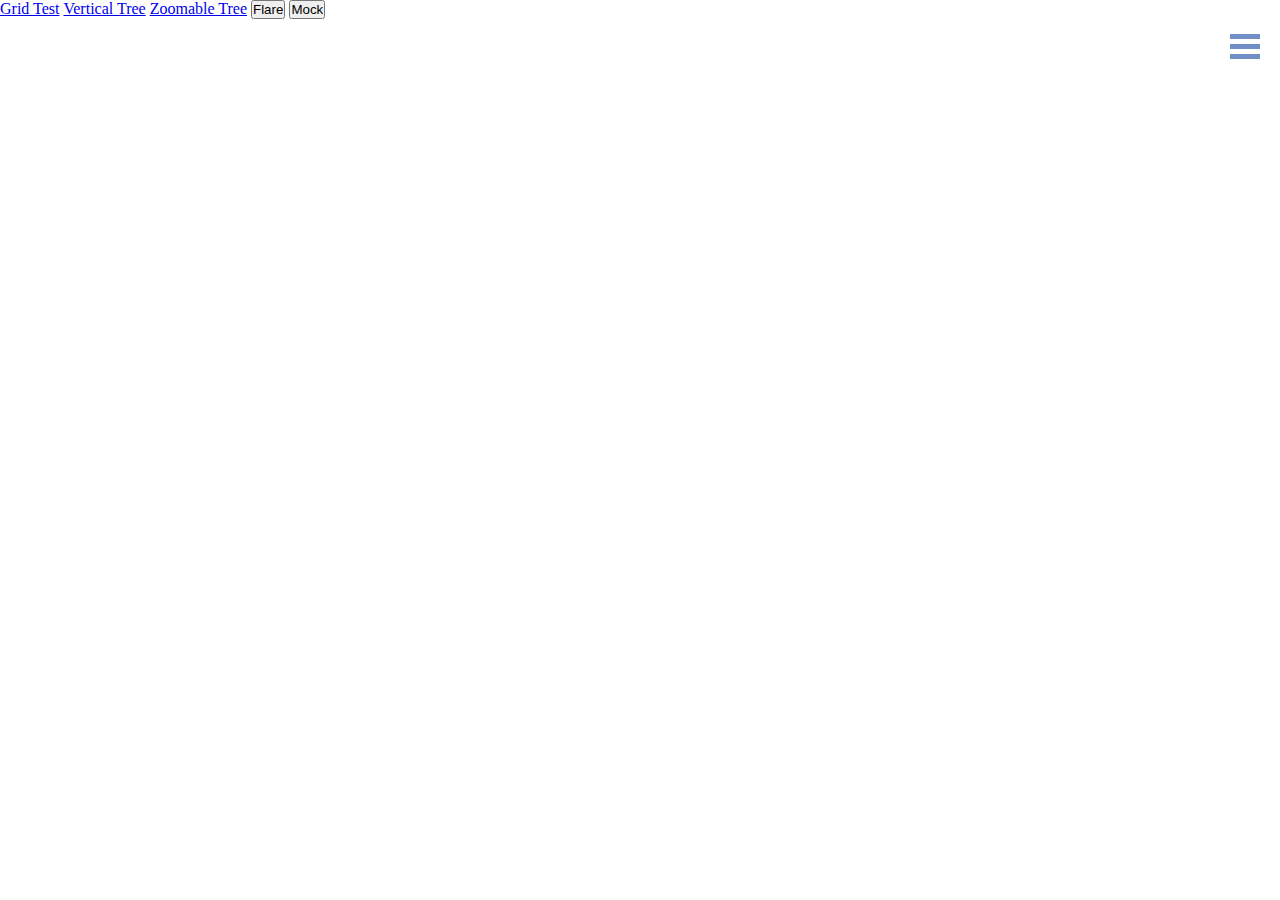
==== index.html @ 25783696 "First Commit" ====
<!DOCTYPE html>
<html>

<head>
  <meta charset="utf-8">
  <link type="text/css" rel="stylesheet" href="styles/index.css" />
  <script src="//d3js.org/d3.v3.min.js"></script>
  <script src="https://ajax.aspnetcdn.com/ajax/jQuery/jquery-3.2.1.min.js"></script>
</head>

<body>
  <a href="gridTest.html">Grid Test</a>
  <a href="storyTree.html">Vertical Tree</a>
  <a href="niceTree.html">Zoomable Tree</a>
  <input type="button" onclick="callFlare()" id="btnFlare" value="Flare"></input>
  <input type="button" onclick="callMock()" id="btnFlare" value="Mock"></input>

  <div class="rightNav">
    <div class="toggleBtn" onclick="toggleSidebar()">
      <span></span>
      <span></span>
      <span></span>
    </div>
    <ul>
      <li>Item</li>
      <li>Item</li>
      <li>Item</li>
      <li>Item</li>
      <li>Whatever</li>
      <li>MANNNN!!</li>
    </ul>
    <div class="outer">
      <div class="inner" onclick="toggleSidebar()">
        <label>Back</label>
      </div>
    </div>
  </div>
  <br/>
  <script>
    //BASE JS
    function toggleSidebar() {
      $(".rightNav").toggleClass('active');
    };
    //D3 SCRIPT
    var margin = {
        top: 30,
        left: 20,
        bottom: 25,
        right: 20
      },
      width = 960 - margin.right - margin.left,
      height = 800 - margin.top - margin.bottom;

    var i = 0,
      duration = 700,
      rectSize = 45,
      root;

    var tree = d3.layout.tree()
      .size([height, width]);

    var diagonal = d3.svg.diagonal()
      .projection(function(d) {
        return [d.x, d.y];
      });

    //base SVG
    var svg = d3.select("body").append("svg")
      .attr("width", width + margin.right + margin.left)
      .attr("height", height + margin.top + margin.bottom)
      .append("g")
      .attr("transform", "translate(" + margin.left + "," + margin.top + ")");


    //GETTING DATA
    function callFlare() {
      d3.json("data/flare.json", buildTree);
    }

    function callMock() {
      d3.json("data/mock.json", buildTree);
    }

    //  {
    //  if (error) throw error;

    // root = flare;
    // root.x0 = width / 2;
    // root.y0 = 0;
    //
    // function collapse(d) {
    //   if (d.children) {
    //     d._children = d.children;
    //     d._children.forEach(collapse);
    //     d.children = null;
    //   }
    // }
    //
    // root.children.forEach(collapse);
    // update(root);
    //});

    function buildTree(flare) {
      root = flare;
      root.x0 = width / 2;
      root.y0 = 0;

      function collapse(d) {
        if (d.children) {
          d._children = d.children;
          d._children.forEach(collapse);
          d.children = null;
        }
      }

      root.children.forEach(collapse);
      update(root);
    }

    d3.select(self.frameElement).style("height", "800px");

    function update(source) {

      // Compute the new tree layout.
      var nodes = tree.nodes(root).reverse(),
        links = tree.links(nodes);

      // Normalize for fixed-depth.
      nodes.forEach(function(d) {
        d.y = d.depth * 160;
      });

      // Update the nodes…
      var node = svg.selectAll("g.node")
        .data(nodes, function(d) {
          return d.id || (d.id = ++i);
        });

      // Enter any new nodes at the parent's previous position.
      var nodeEnter = node.enter().append("g")
        .attr("class", "node")
        .attr("transform", function(d) {
          return "translate(" + source.x0 + "," + source.y0 + ")";
        })
        .on("click", click);

      nodeEnter.append("rect")
        .attr("width", rectSize)
        .attr("height", rectSize)
        .attr("x", -rectSize / 2) //position from left margin
        .attr("y", -rectSize / 2) //position from top margin
        .attr("rx", 15)
        .attr("ry", 15)
        .style("fill", function(d) {
          return d._children ? " rgba(42, 197, 201, 1)" : "rgb(34, 61, 179)";
        });

      nodeEnter.append("text")
        .attr("x", function(d) {
          return d.children || d._children ? -13 : 13;
        })
        .attr("dy", ".30em")
        .attr("text-anchor", function(d) {
          return d.children || d._children ? "end" : "start";
        })
        .text(function(d) {
          return d.name;
        })
        .style("fill-opacity", 1e-6);

      // Transition nodes to their new position.
      var nodeUpdate = node.transition()
        .duration(duration)
        .attr("transform", function(d) {
          return "translate(" + d.x + "," + d.y + ")";
        });

      nodeUpdate.select("rect")
        .attr("width", rectSize)
        .attr("height", rectSize)
        .attr("x", -rectSize / 2) //position from left margin
        .attr("y", -rectSize / 2) //position from top margin
        .attr("rx", 15)
        .attr("ry", 15)
        .style("fill", function(d) {
          return d._children ? "rgba(42, 197, 201, 1)" : "rgb(34, 61, 179)";
        });

      nodeUpdate.select("text")
        .style("fill-opacity", 1);

      // Transition exiting nodes to the parent's new position.
      var nodeExit = node.exit().transition()
        .duration(duration)
        .attr("transform", function(d) {
          return "translate(" + source.x + "," + source.y + ")";
        })
        .remove();

      nodeExit.select("rect")
        .attr("width", 0)
        .attr("height", 0)
        .attr("x", 0)
        .attr("y", 0)
        .attr("rx", 0)
        .attr("ry", 0);

      nodeExit.select("text")
        .style("fill-opacity", 1e-6);

      // Update the links…
      var link = svg.selectAll("path.link")
        .data(links, function(d) {
          return d.target.id;
        });

      // Enter any new links at the parent's previous position.
      link.enter().insert("path", "g")
        .attr("class", "link")
        .attr("d", function(d) {
          var o = {
            x: source.x0,
            y: source.y0
          };
          return diagonal({
            source: o,
            target: o
          });
        });

      // Transition links to their new position.
      link.transition()
        .duration(duration)
        .attr("d", diagonal);

      // Transition exiting nodes to the parent's new position.
      link.exit().transition()
        .duration(duration)
        .attr("d", function(d) {
          var o = {
            x: source.x,
            y: source.y
          };
          return diagonal({
            source: o,
            target: o
          });
        })
        .remove();

      // Stash the old positions for transition.
      nodes.forEach(function(d) {
        d.x0 = d.x;
        d.y0 = d.y;
      });
    }

    // Toggle children on click.
    function click(d) {
      if (d.children) {
        d._children = d.children;
        d.children = null;
      } else {
        d.children = d._children;
        d._children = null;
      }
      update(d);
    }
  </script>
</body>

</html>
---- styles/index.css ----
svg {
  border: 3px solid steelblue;
  box-shadow: 6px 6px 5px black;
  position: absolute;
  background: rgb(150, 150, 150);
  background: -moz-radial-gradient(center, ellipse cover, rgba(150, 150, 150, 1) 0%, rgba(89, 89, 89, 1) 100%);
  background: -webkit-radial-gradient(center, ellipse cover, rgba(150, 150, 150, 1) 0%, rgba(89, 89, 89, 1) 100%);
  background: -o-radial-gradient(center, ellipse cover, rgba(150, 150, 150, 1) 0%, rgba(89, 89, 89, 1) 100%);
  background: -ms-radial-gradient(center, ellipse cover, rgba(150, 150, 150, 1) 0%, rgba(89, 89, 89, 1) 100%);
  background: radial-gradient(ellipse at center, rgba(150, 150, 150, 1) 0%, rgba(89, 89, 89, 1) 100%);
  filter: sepia(30%);
  /*background: -webkit-linear-gradient(top, #ccc 0%, #000 100%);
  background: linear-gradient(to bottom, #ccc 0%, #000 100%);*/
}

* {
  margin: 0px;
  padding: 0px;
}

a {
  font-family: serif;
}

.node {
  cursor: pointer;
}

.node rect {
  fill: rgb(34, 61, 179);
  stroke: steelblue;
  stroke-width: 1.5px;
}

.node text {
  font: 11px sans-serif;
}

.link {
  fill: none;
  stroke: rgba(80, 73, 113, 0.7);
  stroke-width: 4px;
}


/*NAV PANEL*/

.rightNav {
  width: 200px;
  position: fixed;
  height: 100%;
  background: #151719;
  right: -200px;
  transition: 600ms;
}

.rightNav.active {
  right: 0px;
  transition: 800ms;
}

.rightNav ul li {
  color: #718ec7;
  list-style: none;
  padding: 15px 10px;
  border-bottom: 1px solid rgb(195, 60, 24, 0.3);
}

.rightNav:hover ul li{
  cursor: pointer;
}

.toggleBtn {
  position: absolute;
  right: 220px;
  top: 10px;
}

.toggleBtn span {
  display: block;
  width: 30px;
  height: 5px;
  background: #718ec7;
  margin: 5px 0px;
}

/*CLOSE SIDEBAR BUTTON */

.outer {
  position: relative;
  margin: auto;
  width: 70px;
  margin-top: 200px;
  cursor: pointer;
}

.inner {
  width: inherit;
  text-align: center;
}

label {
  font-size: .8em;
  line-height: 4em;
  text-transform: uppercase;
  color: #fff;
  transition: all .3s ease-in;
  opacity: 0;
  cursor: pointer;
}

.inner:before, .inner:after {
  position: absolute;
  content: '';
  height: 1px;
  width: inherit;
  background: rgb(195, 60, 24, 0.3);
  left: 0;
  transition: all .3s ease-in;
}

.inner:before {
  top: 50%;
  transform: rotate(45deg);
}

.inner:after {
  bottom: 50%;
  transform: rotate(-45deg);
}

.outer:hover label {
  opacity: 1;
}

.outer:hover .inner:before,
.outer:hover .inner:after {
  transform: rotate(0);
}

.outer:hover .inner:before {
  top: 0;
}

.outer:hover .inner:after {
  bottom: 0;
}
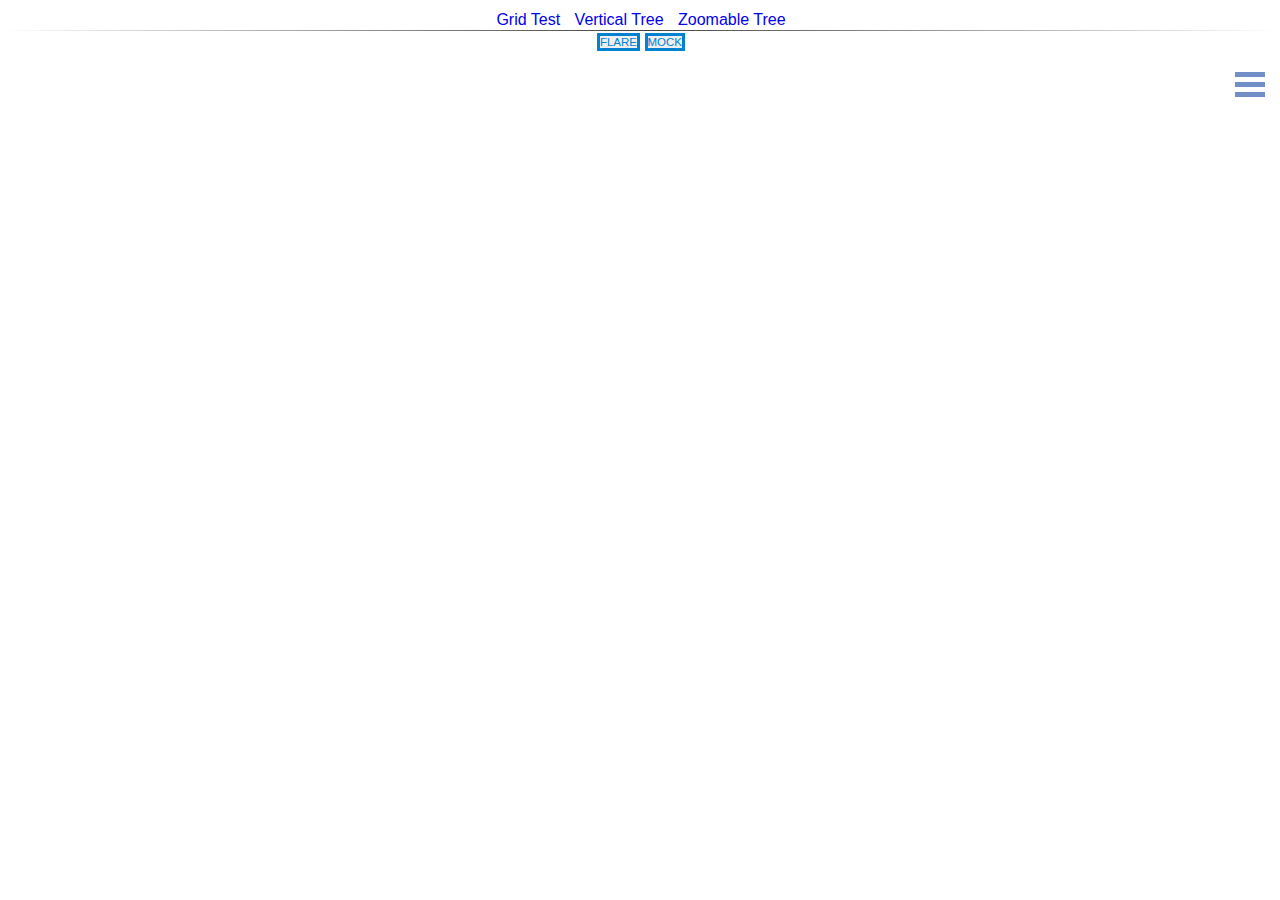
==== commit 97d173aa: "Cleaned Main index. v 0.02" ====
--- a/index.html
+++ b/index.html
@@ -3,18 +3,25 @@
 
 <head>
   <meta charset="utf-8">
+  <meta name="viewport" content="device-width, initial-scale=1.0">
   <link type="text/css" rel="stylesheet" href="styles/index.css" />
   <script src="//d3js.org/d3.v3.min.js"></script>
   <script src="https://ajax.aspnetcdn.com/ajax/jQuery/jquery-3.2.1.min.js"></script>
 </head>
 
 <body>
-  <a href="gridTest.html">Grid Test</a>
-  <a href="storyTree.html">Vertical Tree</a>
-  <a href="niceTree.html">Zoomable Tree</a>
-  <input type="button" onclick="callFlare()" id="btnFlare" value="Flare"></input>
-  <input type="button" onclick="callMock()" id="btnFlare" value="Mock"></input>
-
+  <div id="topNav" class="center">
+    <ul>
+      <li> <a href="gridTest.html">Grid Test</a></li>
+      <li> <a href="storyTree.html">Vertical Tree</a></li>
+      <li><a href="niceTree.html">Zoomable Tree</a></li>
+    </ul>
+  </div>
+  <hr/>
+  <div id="btnContainer" class="center">
+    <input type="button" onclick="callFlare()" id="btnFlare" value="FLARE"></input>
+    <input type="button" onclick="callMock()" id="btnFlare" value="MOCK"></input>
+  </div>
   <div class="rightNav">
     <div class="toggleBtn" onclick="toggleSidebar()">
       <span></span>
@@ -31,17 +38,21 @@
     </ul>
     <div class="outer">
       <div class="inner" onclick="toggleSidebar()">
-        <label>Back</label>
+        <label>Close</label>
       </div>
     </div>
   </div>
+  </div>
   <br/>
   <script>
-    //BASE JS
+    //toggle NAV
     function toggleSidebar() {
       $(".rightNav").toggleClass('active');
+      $(".toggleBtn").toggleClass('active');
     };
-    //D3 SCRIPT
+
+
+    //D3 CODE
     var margin = {
         top: 30,
         left: 20,
@@ -68,6 +79,9 @@
     var svg = d3.select("body").append("svg")
       .attr("width", width + margin.right + margin.left)
       .attr("height", height + margin.top + margin.bottom)
+      .attr("viewBox", "0 0 960 800")
+      .attr("perserveAspectRatio", "xMinYMid")
+      .attr("id", "mainSVG")
       .append("g")
       .attr("transform", "translate(" + margin.left + "," + margin.top + ")");
 
@@ -121,22 +135,22 @@
 
     function update(source) {
 
-      // Compute the new tree layout.
+      // Compute the new tree layout
       var nodes = tree.nodes(root).reverse(),
         links = tree.links(nodes);
 
-      // Normalize for fixed-depth.
+      // Normalize for fixed-depth
       nodes.forEach(function(d) {
         d.y = d.depth * 160;
       });
 
-      // Update the nodes…
+      // Update the nodes
       var node = svg.selectAll("g.node")
         .data(nodes, function(d) {
           return d.id || (d.id = ++i);
         });
 
-      // Enter any new nodes at the parent's previous position.
+      // Enter any new nodes at the parent's previous position
       var nodeEnter = node.enter().append("g")
         .attr("class", "node")
         .attr("transform", function(d) {
@@ -168,7 +182,7 @@
         })
         .style("fill-opacity", 1e-6);
 
-      // Transition nodes to their new position.
+      // Transition nodes to their new position
       var nodeUpdate = node.transition()
         .duration(duration)
         .attr("transform", function(d) {
@@ -189,7 +203,7 @@
       nodeUpdate.select("text")
         .style("fill-opacity", 1);
 
-      // Transition exiting nodes to the parent's new position.
+      // Transition exiting nodes to the parent's new position
       var nodeExit = node.exit().transition()
         .duration(duration)
         .attr("transform", function(d) {
@@ -208,7 +222,7 @@
       nodeExit.select("text")
         .style("fill-opacity", 1e-6);
 
-      // Update the links…
+      // Update the links
       var link = svg.selectAll("path.link")
         .data(links, function(d) {
           return d.target.id;
@@ -266,6 +280,17 @@
       }
       update(d);
     }
+
+    //Scale SVG on resize (EXPERIMENT)
+    // var chart = $("#mainSVG"),
+    //   aspect = chart.width() / chart.height(),
+    //   container = chart.parent();
+    //
+    // $(window).on("resize", function() {
+    //   var targetWidth = container.width();
+    //   chart.attr("width", targetWidth);
+    //   chart.attr("height", Math.round(targetWidth / aspect));
+    // }).trigger("resize");
   </script>
 </body>
 
--- a/styles/index.css
+++ b/styles/index.css
@@ -1,3 +1,9 @@
+* {
+  margin: 0px;
+  padding: 0px;
+  font-family: 'Raleway', sans-serif;
+}
+
 svg {
   border: 3px solid steelblue;
   box-shadow: 6px 6px 5px black;
@@ -9,17 +15,9 @@
   background: -ms-radial-gradient(center, ellipse cover, rgba(150, 150, 150, 1) 0%, rgba(89, 89, 89, 1) 100%);
   background: radial-gradient(ellipse at center, rgba(150, 150, 150, 1) 0%, rgba(89, 89, 89, 1) 100%);
   filter: sepia(30%);
+  left: 20%;
   /*background: -webkit-linear-gradient(top, #ccc 0%, #000 100%);
   background: linear-gradient(to bottom, #ccc 0%, #000 100%);*/
-}
-
-* {
-  margin: 0px;
-  padding: 0px;
-}
-
-a {
-  font-family: serif;
 }
 
 .node {
@@ -42,16 +40,64 @@
   stroke-width: 4px;
 }
 
-
-/*NAV PANEL*/
+a {
+  font-family: sans-serif;
+  text-decoration: none;
+  padding: 5px;
+}
+
+input {
+  border: 3px solid #0082d0;
+  color: #0082d0;
+  font-size: 0.9vw;
+}
+
+input:hover {
+  background: #0082d0;
+  color: #fff;
+  transition: 500ms;
+}
+
+.center {
+  padding: 1px;
+  width: 100%;
+  margin: auto;
+  text-align: center;
+}
+
+hr {
+  border: 0;
+  height: 1px;
+  background-image: linear-gradient(to right, rgba(0, 0, 0, 0), rgba(0, 0, 0, 0.75), rgba(0, 0, 0, 0));
+}
+
+
+/*TOP NAV*/
+
+#topNav {
+  margin-top: 10px;
+}
+
+#topNav ul li {
+  list-style: none;
+  display: inline-block;
+}
+
+#topNav a {}
+
+
+/*SIDEBAR PANEL*/
 
 .rightNav {
-  width: 200px;
+  width: 240px;
   position: fixed;
-  height: 100%;
+  height: 80%;
   background: #151719;
-  right: -200px;
+  right: -250px;
   transition: 600ms;
+  border-style: double;
+  border-width: thick;
+  border-radius: 10px;
 }
 
 .rightNav.active {
@@ -64,16 +110,24 @@
   list-style: none;
   padding: 15px 10px;
   border-bottom: 1px solid rgb(195, 60, 24, 0.3);
-}
-
-.rightNav:hover ul li{
-  cursor: pointer;
+  text-align: center;
+}
+
+.rightNav li:hover {
+  cursor: pointer;
+  color: #96b4f0;
 }
 
 .toggleBtn {
   position: absolute;
-  right: 220px;
+  right: 260px;
   top: 10px;
+  transition: 888ms;
+}
+
+.toggleBtn.active {
+  visibility: hidden;
+  transition: 100ms;
 }
 
 .toggleBtn span {
@@ -84,13 +138,14 @@
   margin: 5px 0px;
 }
 
+
 /*CLOSE SIDEBAR BUTTON */
 
 .outer {
   position: relative;
   margin: auto;
   width: 70px;
-  margin-top: 200px;
+  margin-top: 100px;
   cursor: pointer;
 }
 
@@ -103,7 +158,7 @@
   font-size: .8em;
   line-height: 4em;
   text-transform: uppercase;
-  color: #fff;
+  color: steelblue;
   transition: all .3s ease-in;
   opacity: 0;
   cursor: pointer;
@@ -112,7 +167,7 @@
 .inner:before, .inner:after {
   position: absolute;
   content: '';
-  height: 1px;
+  height: 3px;
   width: inherit;
   background: rgb(195, 60, 24, 0.3);
   left: 0;
@@ -133,8 +188,7 @@
   opacity: 1;
 }
 
-.outer:hover .inner:before,
-.outer:hover .inner:after {
+.outer:hover .inner:before, .outer:hover .inner:after {
   transform: rotate(0);
 }
 
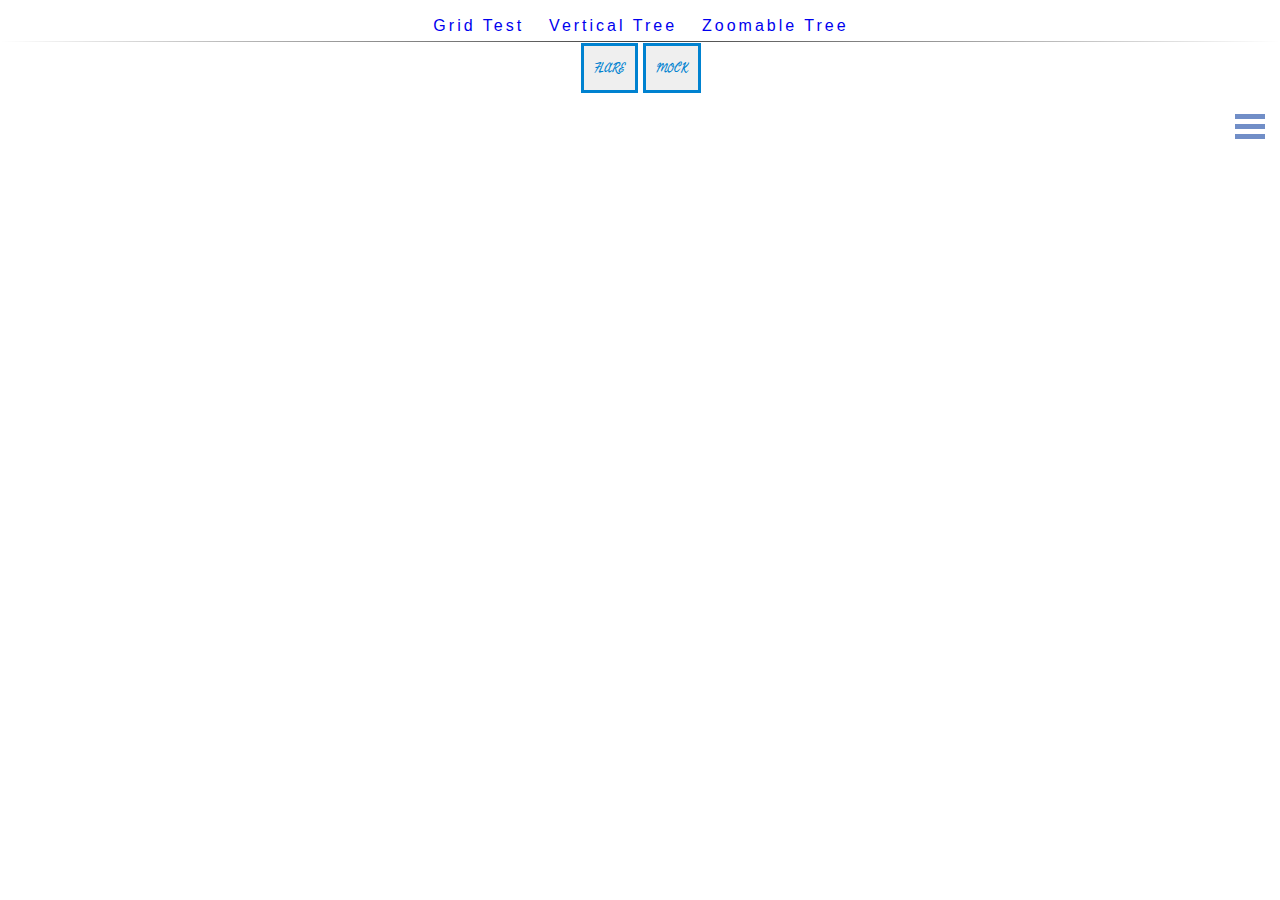
==== commit 8e11167d: "More styles, add fonts v0.03" ====
--- a/index.html
+++ b/index.html
@@ -5,6 +5,8 @@
   <meta charset="utf-8">
   <meta name="viewport" content="device-width, initial-scale=1.0">
   <link type="text/css" rel="stylesheet" href="styles/index.css" />
+  <link id="icon" href="files/favicon.ico" rel="icon" type="image/x-icon">
+  <link href='https://fonts.googleapis.com/css?family=Freehand' rel='stylesheet'>
   <script src="//d3js.org/d3.v3.min.js"></script>
   <script src="https://ajax.aspnetcdn.com/ajax/jQuery/jquery-3.2.1.min.js"></script>
 </head>
@@ -20,7 +22,7 @@
   <hr/>
   <div id="btnContainer" class="center">
     <input type="button" onclick="callFlare()" id="btnFlare" value="FLARE"></input>
-    <input type="button" onclick="callMock()" id="btnFlare" value="MOCK"></input>
+    <input type="button" onclick="callMock()" id="btnMock" value="MOCK"></input>
   </div>
   <div class="rightNav">
     <div class="toggleBtn" onclick="toggleSidebar()">
--- a/styles/index.css
+++ b/styles/index.css
@@ -1,7 +1,7 @@
 * {
   margin: 0px;
   padding: 0px;
-  font-family: 'Raleway', sans-serif;
+  font-family:  'Freehand';
 }
 
 svg {
@@ -41,15 +41,24 @@
 }
 
 a {
-  font-family: sans-serif;
+  font-family: Futura, "Trebuchet MS", Arial, sans-serif;
   text-decoration: none;
-  padding: 5px;
+  padding: 10px;
+  letter-spacing:3px;
+  border-top: 4px solid white;
+  transition: .3s;
+}
+
+a:hover{
+  border-top: 4px solid dodgerblue;
+  transition: 1.3s;
 }
 
 input {
   border: 3px solid #0082d0;
   color: #0082d0;
-  font-size: 0.9vw;
+  font-size: 1vw;
+  padding: 10px;
 }
 
 input:hover {
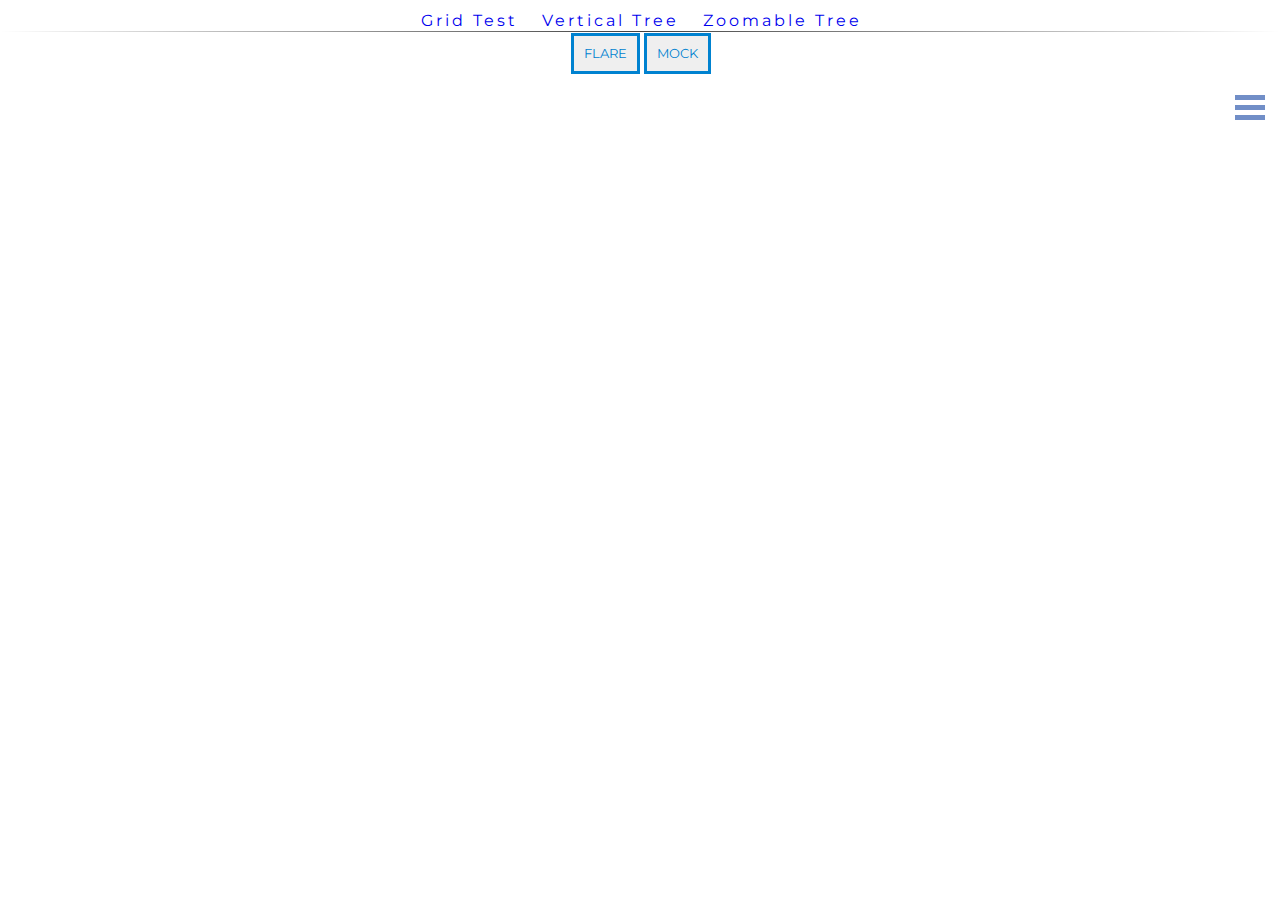
==== commit e4339bea: "v0.03 adding more rects for visualization" ====
--- a/index.html
+++ b/index.html
@@ -7,6 +7,7 @@
   <link type="text/css" rel="stylesheet" href="styles/index.css" />
   <link id="icon" href="files/favicon.ico" rel="icon" type="image/x-icon">
   <link href='https://fonts.googleapis.com/css?family=Freehand' rel='stylesheet'>
+  <link href='https://fonts.googleapis.com/css?family=Montserrat:400' rel='stylesheet' type='text/css'>
   <script src="//d3js.org/d3.v3.min.js"></script>
   <script src="https://ajax.aspnetcdn.com/ajax/jQuery/jquery-3.2.1.min.js"></script>
 </head>
@@ -95,26 +96,10 @@
 
     function callMock() {
       d3.json("data/mock.json", buildTree);
-    }
-
-    //  {
-    //  if (error) throw error;
-
-    // root = flare;
-    // root.x0 = width / 2;
-    // root.y0 = 0;
-    //
-    // function collapse(d) {
-    //   if (d.children) {
-    //     d._children = d.children;
-    //     d._children.forEach(collapse);
-    //     d.children = null;
-    //   }
-    // }
-    //
-    // root.children.forEach(collapse);
-    // update(root);
-    //});
+      //TODO add more rects to group that represent another data value
+      var lilRect = 19;
+
+    }
 
     function buildTree(flare) {
       root = flare;
@@ -138,7 +123,7 @@
     function update(source) {
 
       // Compute the new tree layout
-      var nodes = tree.nodes(root).reverse(),
+      var nodes = tree.nodes(root).reverse(), //TODO look at reverse functionality
         links = tree.links(nodes);
 
       // Normalize for fixed-depth
@@ -230,7 +215,7 @@
           return d.target.id;
         });
 
-      // Enter any new links at the parent's previous position.
+      // Enter any new links at the parent's previous position
       link.enter().insert("path", "g")
         .attr("class", "link")
         .attr("d", function(d) {
@@ -244,12 +229,12 @@
           });
         });
 
-      // Transition links to their new position.
+      // Transition links to their new position
       link.transition()
         .duration(duration)
         .attr("d", diagonal);
 
-      // Transition exiting nodes to the parent's new position.
+      // Transition exiting nodes to the parent's new position
       link.exit().transition()
         .duration(duration)
         .attr("d", function(d) {
@@ -264,14 +249,14 @@
         })
         .remove();
 
-      // Stash the old positions for transition.
+      // Stash the old positions for transition
       nodes.forEach(function(d) {
         d.x0 = d.x;
         d.y0 = d.y;
       });
     }
 
-    // Toggle children on click.
+    // Toggle children on click
     function click(d) {
       if (d.children) {
         d._children = d.children;
@@ -283,7 +268,7 @@
       update(d);
     }
 
-    //Scale SVG on resize (EXPERIMENT)
+    //Scale SVG on resize (EXPERIMENT/REFERENCE)
     // var chart = $("#mainSVG"),
     //   aspect = chart.width() / chart.height(),
     //   container = chart.parent();
--- a/styles/index.css
+++ b/styles/index.css
@@ -1,7 +1,7 @@
 * {
   margin: 0px;
   padding: 0px;
-  font-family:  'Freehand';
+  font-family:  'Montserrat';
 }
 
 svg {
@@ -16,6 +16,7 @@
   background: radial-gradient(ellipse at center, rgba(150, 150, 150, 1) 0%, rgba(89, 89, 89, 1) 100%);
   filter: sepia(30%);
   left: 20%;
+  z-index: -1;
   /*background: -webkit-linear-gradient(top, #ccc 0%, #000 100%);
   background: linear-gradient(to bottom, #ccc 0%, #000 100%);*/
 }
@@ -41,7 +42,7 @@
 }
 
 a {
-  font-family: Futura, "Trebuchet MS", Arial, sans-serif;
+  /*font-family: Futura, "Trebuchet MS", Arial, sans-serif;*/
   text-decoration: none;
   padding: 10px;
   letter-spacing:3px;
@@ -51,7 +52,7 @@
 
 a:hover{
   border-top: 4px solid dodgerblue;
-  transition: 1.3s;
+  transition: 1.1s;
 }
 
 input {
@@ -70,7 +71,7 @@
 .center {
   padding: 1px;
   width: 100%;
-  margin: auto;
+  /*margin: auto;*/
   text-align: center;
 }
 
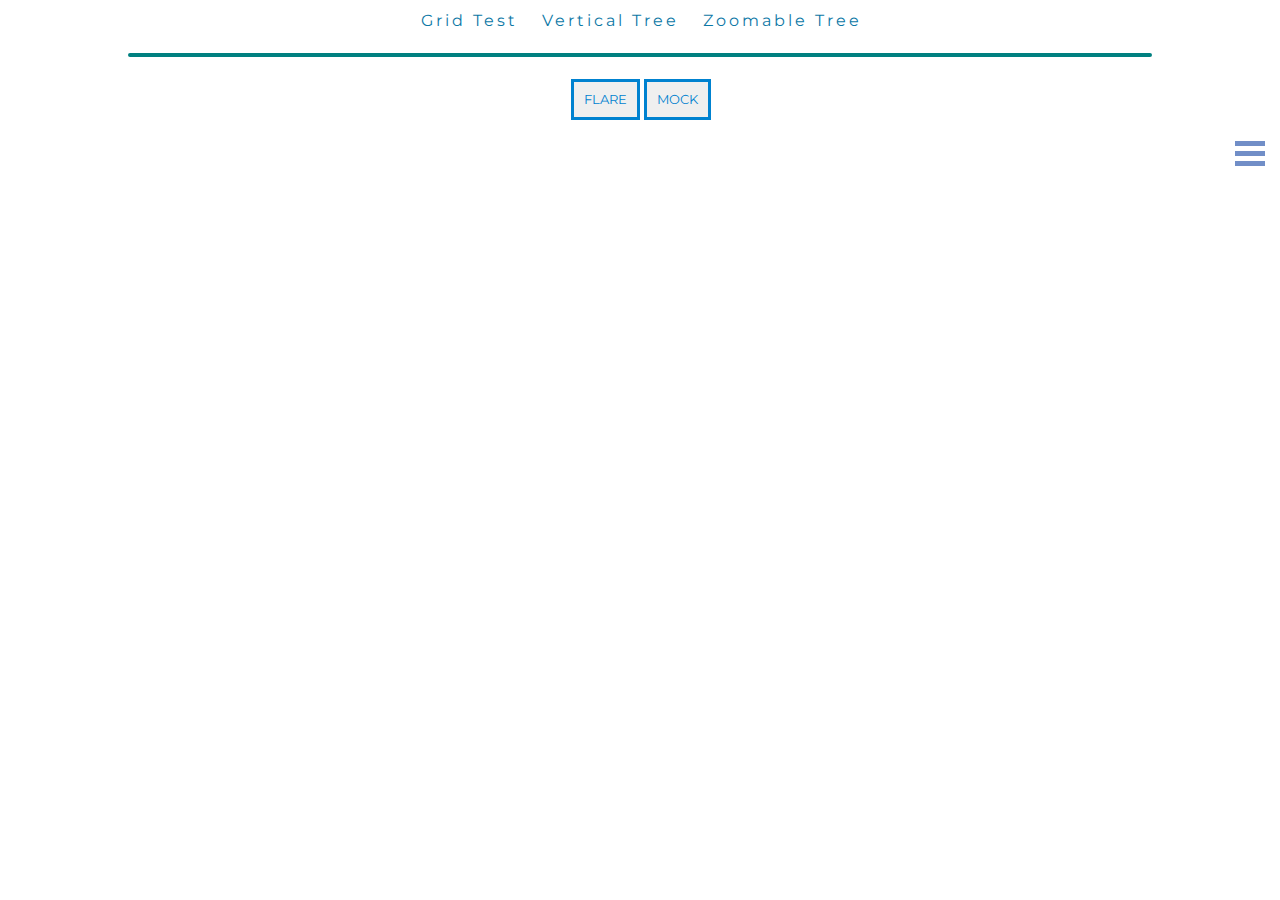
==== commit 75539ad8: "v0.04 More styles, clean hr on index" ====
--- a/index.html
+++ b/index.html
@@ -63,7 +63,7 @@
         right: 20
       },
       width = 960 - margin.right - margin.left,
-      height = 800 - margin.top - margin.bottom;
+      height = 650 - margin.top - margin.bottom;
 
     var i = 0,
       duration = 700,
@@ -82,7 +82,7 @@
     var svg = d3.select("body").append("svg")
       .attr("width", width + margin.right + margin.left)
       .attr("height", height + margin.top + margin.bottom)
-      .attr("viewBox", "0 0 960 800")
+      .attr("viewBox", "0 0 960 650")
       .attr("perserveAspectRatio", "xMinYMid")
       .attr("id", "mainSVG")
       .append("g")
@@ -118,7 +118,7 @@
       update(root);
     }
 
-    d3.select(self.frameElement).style("height", "800px");
+    d3.select(self.frameElement).style("height", "650px");
 
     function update(source) {
 
--- a/styles/index.css
+++ b/styles/index.css
@@ -50,13 +50,19 @@
   transition: .3s;
 }
 
+a:link, a:visited{
+  color: rgb(13, 120, 166);
+}
 a:hover{
   border-top: 4px solid dodgerblue;
   transition: 1.1s;
-}
+  color:red;
+}
+
+
 
 input {
-  border: 3px solid #0082d0;
+  border: 3px solid rgb(0, 130, 208);
   color: #0082d0;
   font-size: 1vw;
   padding: 10px;
@@ -75,10 +81,18 @@
   text-align: center;
 }
 
-hr {
+
+hr{
   border: 0;
-  height: 1px;
-  background-image: linear-gradient(to right, rgba(0, 0, 0, 0), rgba(0, 0, 0, 0.75), rgba(0, 0, 0, 0));
+  margin: 1.35em auto;
+  max-width: 100%;
+  background-position: 50%;
+  box-sizing: border-box;
+  height: 0px;
+  border-radius: 2px;
+  color: teal;
+  border: 2px solid currentColor;
+  width: 80%;
 }
 
 
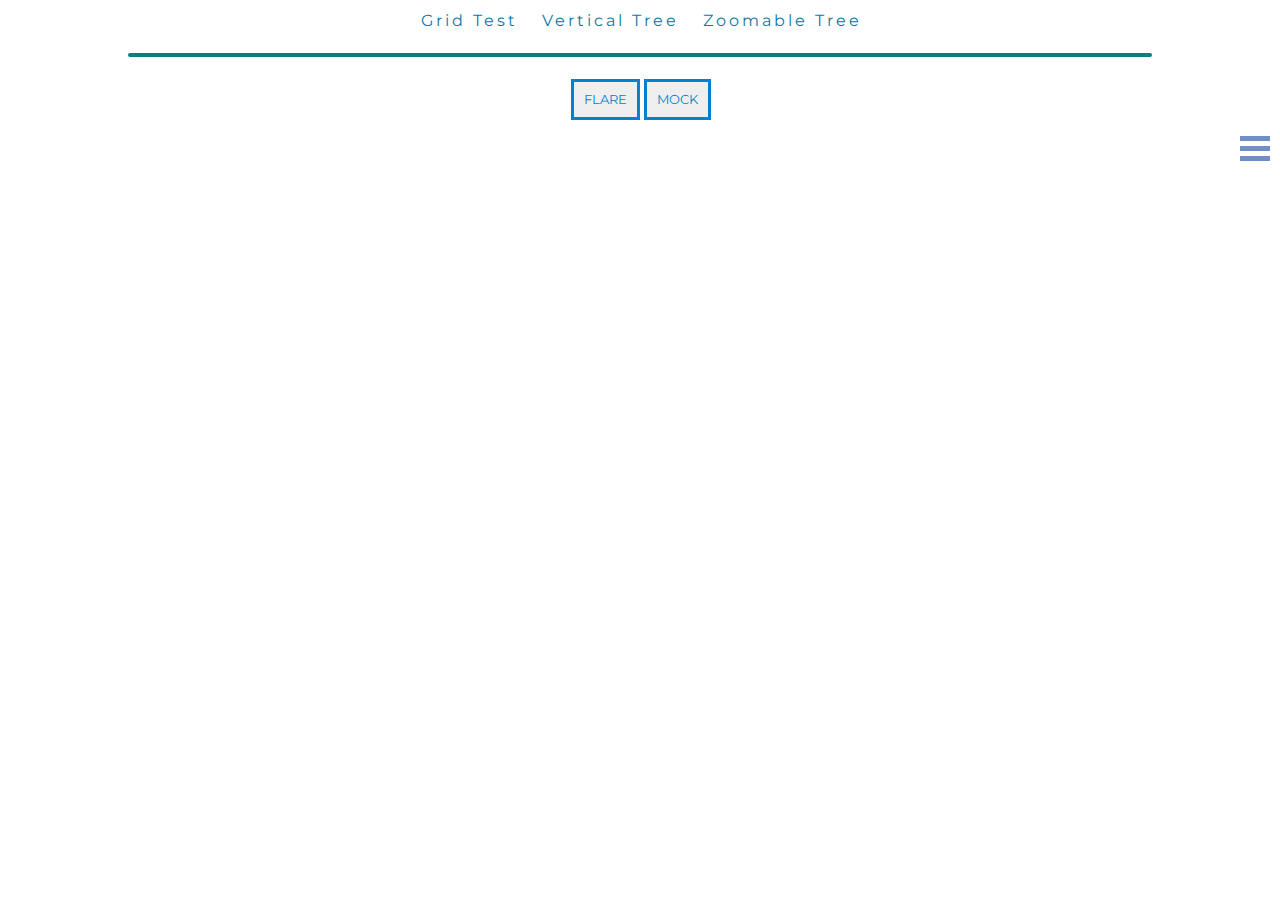
==== commit 0a881a60: "v0.04  minor styles" ====
--- a/index.html
+++ b/index.html
@@ -31,19 +31,19 @@
       <span></span>
       <span></span>
     </div>
-    <ul>
-      <li>Item</li>
-      <li>Item</li>
-      <li>Item</li>
-      <li>Item</li>
-      <li>Whatever</li>
-      <li>MANNNN!!</li>
-    </ul>
     <div class="outer">
       <div class="inner" onclick="toggleSidebar()">
         <label>Close</label>
       </div>
     </div>
+    <ul>
+      <li>This</li>
+      <li>Side</li>
+      <li>Nav</li>
+      <li>Needs</li>
+      <li>Some</li>
+      <li>Work</li>
+    </ul>
   </div>
   </div>
   <br/>
--- a/styles/index.css
+++ b/styles/index.css
@@ -1,7 +1,7 @@
 * {
   margin: 0px;
   padding: 0px;
-  font-family:  'Montserrat';
+  font-family: 'Montserrat';
 }
 
 svg {
@@ -45,21 +45,20 @@
   /*font-family: Futura, "Trebuchet MS", Arial, sans-serif;*/
   text-decoration: none;
   padding: 10px;
-  letter-spacing:3px;
+  letter-spacing: 3px;
   border-top: 4px solid white;
   transition: .3s;
 }
 
-a:link, a:visited{
+a:link, a:visited {
   color: rgb(13, 120, 166);
 }
-a:hover{
+
+a:hover {
   border-top: 4px solid dodgerblue;
   transition: 1.1s;
-  color:red;
-}
-
-
+  color: red;
+}
 
 input {
   border: 3px solid rgb(0, 130, 208);
@@ -81,8 +80,7 @@
   text-align: center;
 }
 
-
-hr{
+hr {
   border: 0;
   margin: 1.35em auto;
   max-width: 100%;
@@ -115,12 +113,12 @@
 .rightNav {
   width: 240px;
   position: fixed;
-  height: 80%;
+  height: inherit;
   background: #151719;
   right: -250px;
   transition: 600ms;
-  border-style: double;
-  border-width: thick;
+  /*border-style: double;
+  border-width: thick;*/
   border-radius: 10px;
 }
 
@@ -162,6 +160,10 @@
   margin: 5px 0px;
 }
 
+.toggleBtn:hover {
+  opacity: 0.8;
+}
+
 
 /*CLOSE SIDEBAR BUTTON */
 
@@ -169,7 +171,8 @@
   position: relative;
   margin: auto;
   width: 70px;
-  margin-top: 100px;
+  margin-top: 10px;
+  margin-bottom: 6px;
   cursor: pointer;
 }
 
